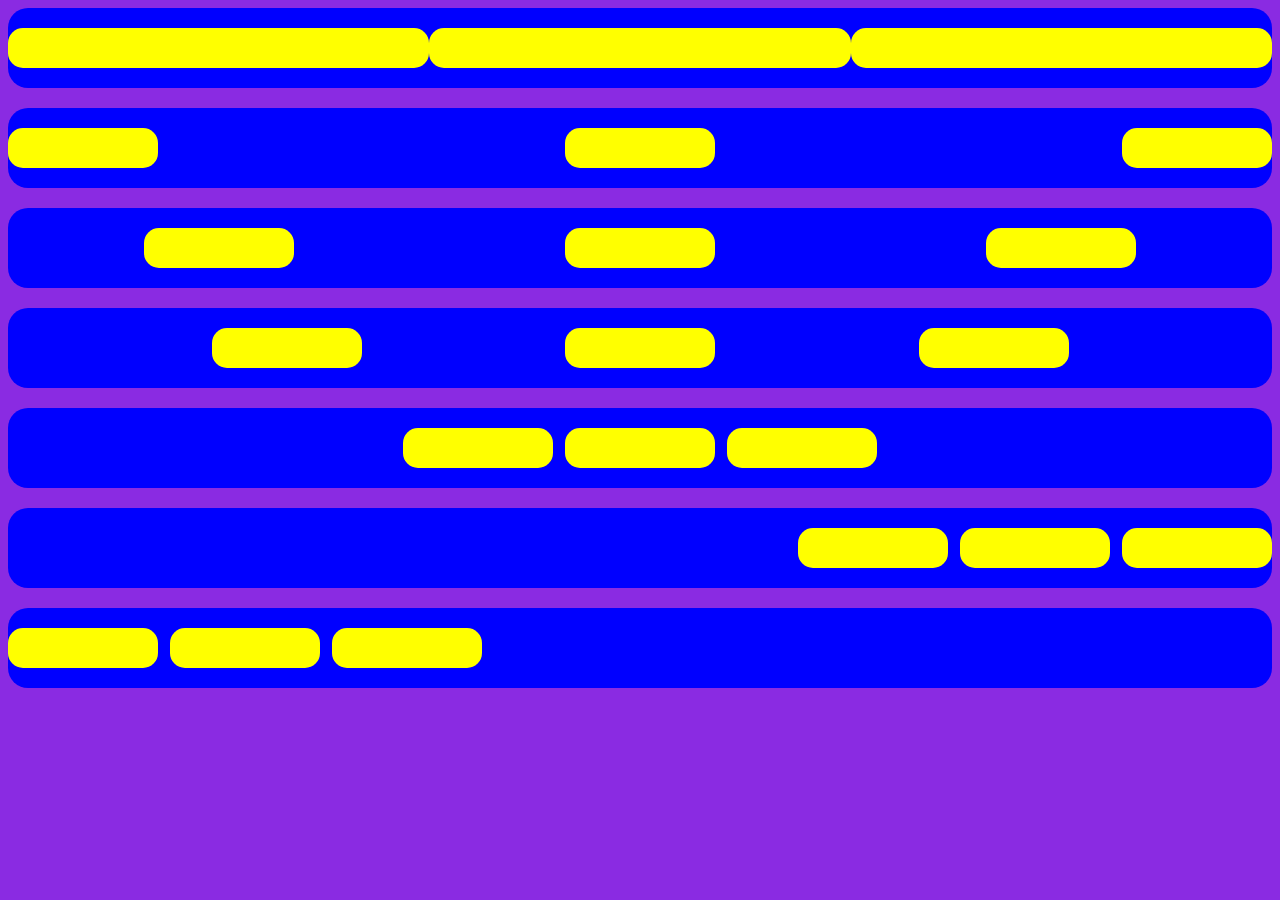
==== index.html @ 70b5e3ee "Kamron jrjr" ====
<!DOCTYPE html>
<html lang="en">
<head>
    <meta charset="UTF-8">
    <meta name="viewport" content="width=device-width, initial-scale=1.0">
    <title>Document</title>
    <link rel="stylesheet" href="./styl.CSS">
</head>
<body>
      <div class="box">
      <div class="box2"></div>
      <div class="box3"></div>
      <div class="box4"></div>
      </div>
      <div class="head">
      <div class="head2"></div>
      <div class="head3"></div>
      <div class="head4"></div>
      </div>
      <div class="select">
      <div class="select2"></div>
      <div class="select3"></div>
      <div class="select4"></div>
      </div>    
      <div class="colin">
      <div class="colin2"></div>
      <div class="colin3"></div>
      <div class="colin4"></div>
      </div>    
      <div class="lorem">
      <div class="lorem2"></div>
      <div class="lorem3"></div>
      <div class="lorem4"></div>
    </div>      
      <div class="sorem">
      <div class="sorem2"></div>
      <div class="sorem3"></div>
      <div class="sorem4"></div>
    </div>      
      <div class="torem">
      <div class="torem2"></div>
      <div class="torem3"></div>
      <div class="torem4"></div>
    </div>      
      <div class="koren">
      <div class="koren2"></div>
      <div class="koren3"></div>
      <div class="koren4"></div>
    </div>
</body>
</html>
---- styl.CSS ----
body{
    background-color: blueviolet;
}
.box{
    width: 100%;
    height: 80px;
    background-color: blue;
    border-radius: 20px;
    display: flex;
    justify-content: space-between;
    align-items: center;
    margin-bottom: 20px;
}
.box2{
    width: 450px;
    height: 40px;
    background-color: yellow;
    border-radius: 15px;
}
.box3{
    width: 450px;
    height: 40px;
    background-color: yellow;
    border-radius: 15px;
}.box4{
    width: 450px;
    height: 40px;
    background-color: yellow;
    border-radius: 15px;
}
.head{
        width: 100%;
    height: 80px;
    background-color: blue;
    border-radius: 20px;
    display: flex;
    justify-content: space-between;
    align-items: center;
    margin-bottom: 20px;
}
.head2{
      width: 150px;
    height: 40px;
    background-color: yellow;
    border-radius: 15px;  
}
.head3{
        width: 150px;
    height: 40px;
    background-color: yellow;
    border-radius: 15px;
}
.head4{
        width: 150px;
    height: 40px;
    background-color: yellow;
    border-radius: 15px;
}
.select{
            width: 100%;
    height: 80px;
    background-color: blue;
    border-radius: 20px;
    display: flex;
    justify-content: space-around;
    align-items: center;
    margin-bottom: 20px;
}
.select2{
      width: 150px;
    height: 40px;
    background-color: yellow;
    border-radius: 15px;  
}
.select3{
        width: 150px;
    height: 40px;
    background-color: yellow;
    border-radius: 15px;
}
.select4{
        width: 150px;
    height: 40px;
    background-color: yellow;
    border-radius: 15px;
}
.colin{
    width: 100%;
    height: 80px;
    background-color: blue;
    border-radius: 20px;
    display: flex;
    justify-content: space-evenly;
    align-items: center;
    margin-bottom: 20px;
}
.colin2{
      width: 150px;
    height: 40px;
    background-color: yellow;
    border-radius: 15px;  
}
.colin3{
        width: 150px;
    height: 40px;
    background-color: yellow;
    border-radius: 15px;
}
.colin4{
        width: 150px;
    height: 40px;
    background-color: yellow;
    border-radius: 15px;
}
.sorem{
       width: 100%;
    height: 80px;
    background-color: blue;
    border-radius: 20px;
    display: flex;
    align-items: center;
    margin-bottom: 20px;
    justify-content: center; 
    gap: 12px;
}
.sorem2{
    width: 150px;
    height: 40px;
    background-color: yellow;
    border-radius: 15px;
}
.sorem3{
    width: 150px;
    height: 40px;
    background-color: yellow;
    border-radius: 15px;
}
.sorem4{
    width: 150px;
    height: 40px;
    background-color: yellow;
    border-radius: 15px;
}
.torem{
          width: 100%;
    height: 80px;
    background-color: blue;
    border-radius: 20px;
    display: flex;
    align-items: center;
    margin-bottom: 20px;
    justify-content: end;
    gap: 12px;
}
.torem2{
    width: 150px;
    height: 40px;
    background-color: yellow;
    border-radius: 15px;
}
.torem3{
    width: 150px;
    height: 40px;
    background-color: yellow;
    border-radius: 15px;
}
.torem4{
    width: 150px;
    height: 40px;
    background-color: yellow;
    border-radius: 15px;
}
.koren{
             width: 100%;
    height: 80px;
    background-color: blue;
    border-radius: 20px;
    display: flex;
    align-items: center;
    margin-bottom: 20px;
    justify-content: start; 
    gap: 12px;
}
.koren2{
    width: 150px;
    height: 40px;
    background-color: yellow;
    border-radius: 15px;
}
.koren3{
    width: 150px;
    height: 40px;
    background-color: yellow;
    border-radius: 15px;
}
.koren4{
    width: 150px;
    height: 40px;
    background-color: yellow;
    border-radius: 15px;
}
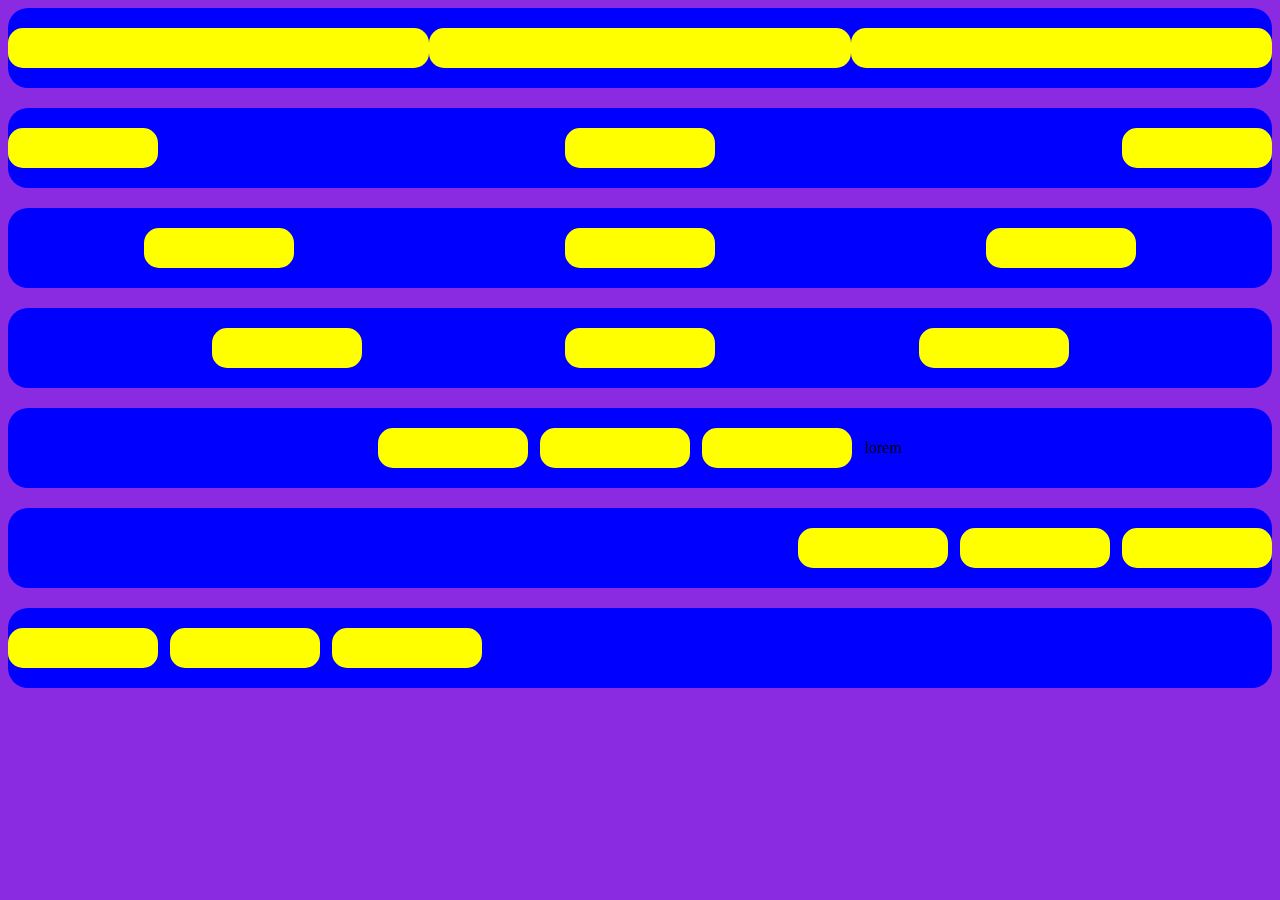
==== commit 99bf82cf: "loewm" ====
--- a/index.html
+++ b/index.html
@@ -36,6 +36,9 @@
       <div class="sorem2"></div>
       <div class="sorem3"></div>
       <div class="sorem4"></div>
+      <div>
+        lorem
+      </div>
     </div>      
       <div class="torem">
       <div class="torem2"></div>
